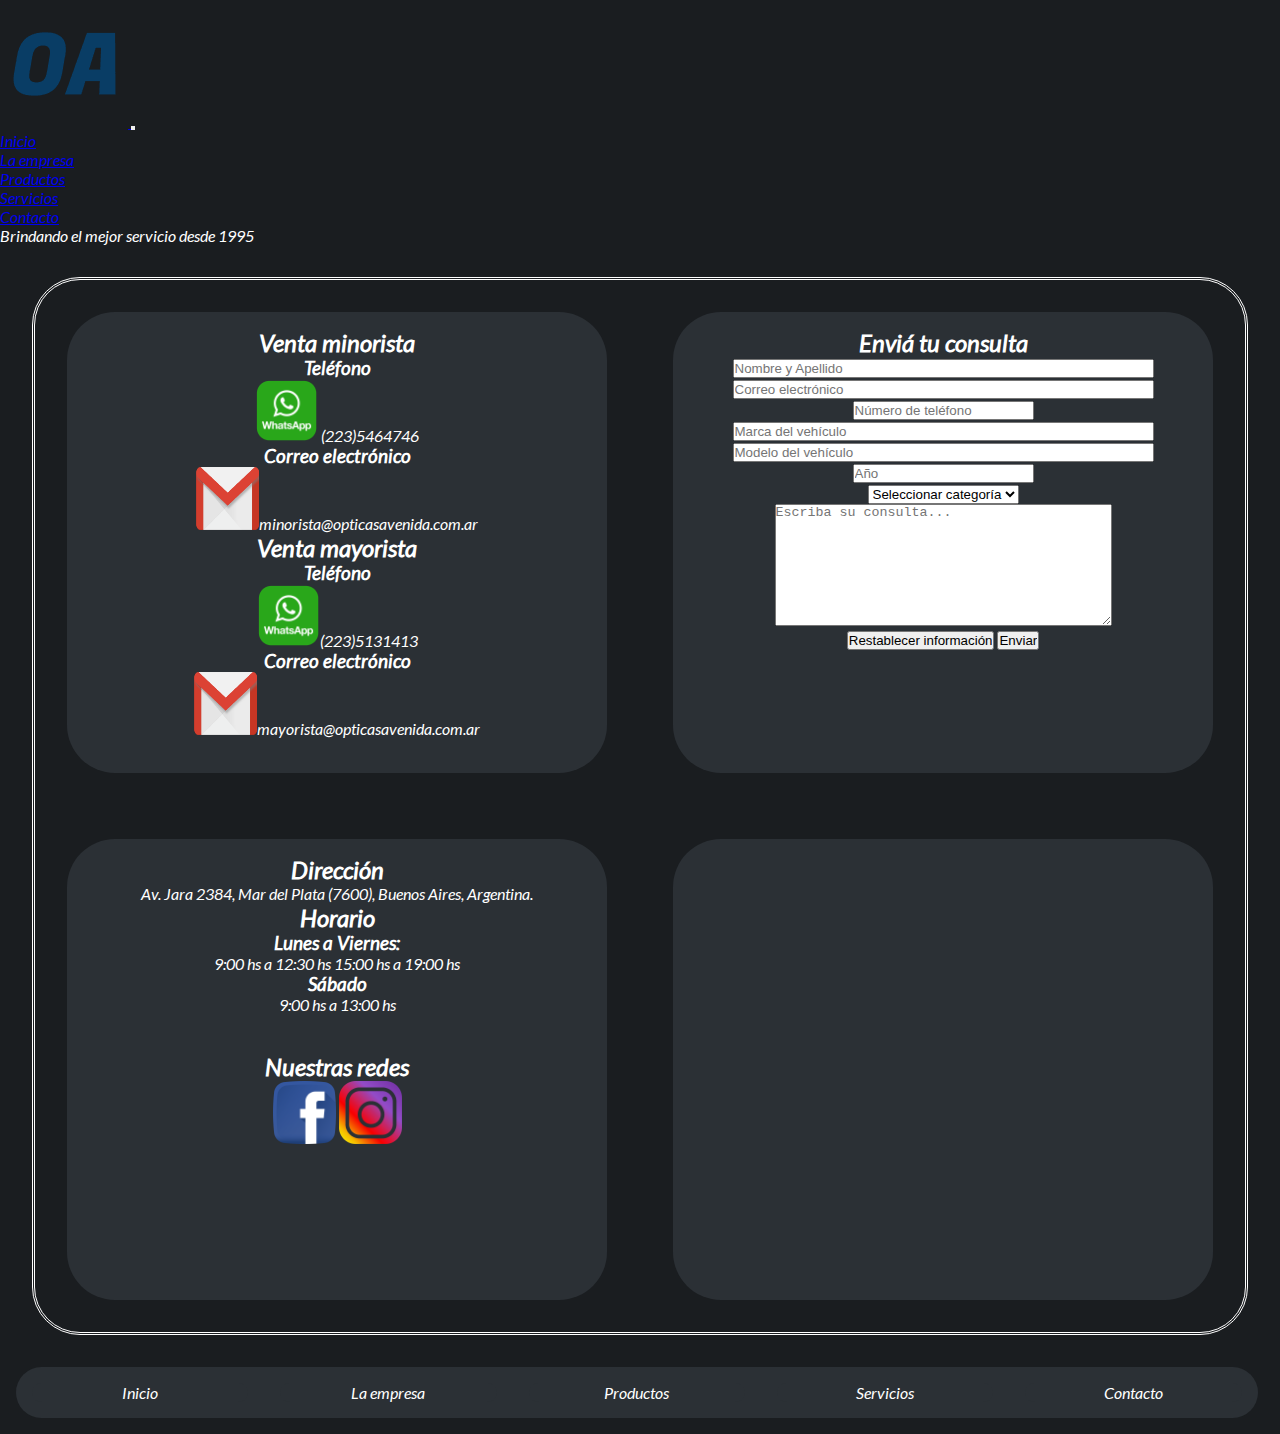
==== pages/contacto.html @ 4bb89f44 "Primer commit" ====
<!DOCTYPE html>
<html lang="es">
<head>
    <meta charset="UTF-8">
    <meta name="viewport" content="width=device-width, initial-scale=1.0">
    <title>Contacto | Opticas Avenida</title>
 
    <link rel="shortcut icon" href="../img/favicon.png" type="image/x-icon">
    <link rel="stylesheet" href="../css/main.css">
    <link href="https://cdn.jsdelivr.net/npm/bootstrap@5.3.0/dist/css/bootstrap.min.css" rel="stylesheet" integrity="sha384-9ndCyUaIbzAi2FUVXJi0CjmCapSmO7SnpJef0486qhLnuZ2cdeRhO02iuK6FUUVM" crossorigin="anonymous">
</head>

<body class="fondo--body">
    
<header>

    <nav class="navbar bg-dark border-bottom border-bottom-dark" data-bs-theme="dark" id="barra-navegacion">

        <nav class="navbar navbar-expand-lg bg-body-tertiary">
            <div class="container-fluid">
              <a class="navbar-brand" href="../index.html"> <img src="../img/favicon.png" class="icono" alt="icono"> </a>
              <button class="navbar-toggler" type="button" data-bs-toggle="collapse" data-bs-target="#navbarNav" aria-controls="navbarNav" aria-expanded="false" aria-label="Toggle navigation">
                <span class="navbar-toggler-icon"></span>
              </button>
              
              <div class="collapse navbar-collapse" id="navbarNav">
                <ul class="navbar-nav">
                  <li class="nav-item">
                    <a class="nav-link" href="../index.html">Inicio</a>
                  </li>
                  <li class="nav-item">
                    <a class="nav-link" href="../pages/empresa.html">La empresa</a>
                  </li>
                  <li class="nav-item">
                    <a class="nav-link" href="../pages/productos.html">Productos</a>
                  </li>
                  <li class="nav-item">
                    <a class="nav-link" href="../pages/servicios.html">Servicios</a>
                  </li>
                  <li class="nav-item">
                    <a class="nav-link active" aria-current="page" href="../pages/contacto.html">Contacto</a>
                  </li>
                  <li class="nav-item">
                    <a class="nav-link disabled">Brindando el mejor servicio desde 1995</a>
                  </li>
                </ul>
              </div>
            </div>
          </nav>







        </ul>
      </nav>


</header>

<main>
      
    
  <div class=contacto--cuerpo>
    



   
   
    
    
    <div class="contacto--telefono">
    
        <h2>Venta minorista</h2>
        <h3>Teléfono</h3>
        <a href="https://api.whatsapp.com/send?phone=542235464746&text=%C2%A1Hola%2C%20Opticas%20Avenida!%20Quer%C3%ADa%20consultarles%20sobre%20"><img class="logoredes" src="../img/whatsapp.png" alt="Enviar WhatsApp al departamento de venta minorista"></a> (223)5464746
        <h3>Correo electrónico</h3>
        <a href="mailto:minorista@opticasavenida.com.ar"> <img class="logoredes" src="../img/gmail.png" alt="Enviar correo electrónico al departamento de venta minorista"></a>minorista@opticasavenida.com.ar
        
        <h2>Venta mayorista</h2>
        <h3>Teléfono</h3>
        <a href="https://api.whatsapp.com/send?phone=542235131413&text=%C2%A1Hola%2C%20Opticas%20Avenida!%20Quer%C3%ADa%20consultarles%20sobre%20"><img class="logoredes" src="../img/whatsapp.png" alt="Enviar WhatsApp al departamento de venta mayorista"></a>(223)5131413
        <h3>Correo electrónico</h3>
        <a href="mailto:mayorista@opticasavenida.com.ar"> <img class="logoredes" src="../img/gmail.png" alt="Enviar correo electrónico al departamento de venta mayorista"></a>mayorista@opticasavenida.com.ar

<br>
<br>


        
        </div>
        
    
     <div class="contacto--direccion">
        <h2>Dirección</h2>
    Av. Jara 2384, Mar del Plata (7600), Buenos Aires, Argentina.
    
    <h2>Horario</h2>
    <h3>Lunes a Viernes:</h3> 
    9:00 hs a 12:30 hs
    15:00 hs a 19:00 hs
    <h3>Sábado</h3>
    9:00 hs a 13:00 hs

    <br><br><br>
    <h2>Nuestras redes</h2>
    <a href="https://www.facebook.com/p/Opticas-Avenida-100054460989655/"><img class="logoredes" src="../img/facebook.png" alt="Link al sitio de Facebook"></a>
    <a href="https://www.instagram.com/opticasavenida.mdp/"><img class="logoredes" src="../img/instagram.png" alt="Link al sitio de Instagram"></a>
        </div>
    
        <div class="contacto--formulario">
          <h2>Enviá tu consulta</h2>
      <form action="#">
      <div><input type="text" placeholder="Nombre y Apellido" required size="50"></div>
      <div><input type="email" placeholder="Correo electrónico" required size="50"></div>
      <div><input type="number" placeholder="Número de teléfono" required size="50"></div>
      <div><input type="text" placeholder="Marca del vehículo" required size="50"></div>
      <div><input type="text" placeholder="Modelo del vehículo" required size="50"></div>
      <div><input type="number" placeholder="Año" required></div>
      <div><select>
      <option selected disabled> Seleccionar categoría</option>
      <option placeholder="productos" required> Productos</option>
      <option placeholder="servicios"required> Servicios</option>
          </select></div>
      <div><textarea placeholder="Escriba su consulta..." rows="8" cols="40"></textarea></div>
      <div>
      <input type="reset" value="Restablecer información">
      
      <input type="submit" value="Enviar">
      </div>
      
      </form>
      </div>
    
    <div class="contacto--mapa">
    
        <iframe class="mapa" src="https://www.google.com/maps/embed?pb=!1m14!1m8!1m3!1d12577.308226586809!2d-57.5753548!3d-37.9928312!3m2!1i1024!2i768!4f13.1!3m3!1m2!1s0x9584d949debecba7%3A0x87d9c27ed7bade96!2sAvenida%20-%20Opticas%20para%20Automotores!5e0!3m2!1ses!2sus!4v1687449978842!5m2!1ses!2sus" width="100%" height="100%" style="border:0;" allowfullscreen="" loading="lazy" referrerpolicy="no-referrer-when-downgrade" alt="Mapa con ubicación del comercio"></iframe>
    </div>
</div>
    


</main>

<footer>



    <div class="piedepagina">
      <a class="piedepagina" href="../index.html">Inicio</a>
      <a class="piedepagina" href="./empresa.html">La empresa</a>
      <a class="piedepagina" href="./productos.html">Productos</a>
      <a class="piedepagina" href="./servicios.html">Servicios</a>
      <a class="piedepagina" href="./contacto.html">Contacto</a>
      
  
  </div>


</footer>



<script src="https://cdn.jsdelivr.net/npm/bootstrap@5.3.0/dist/js/bootstrap.min.js" integrity="sha384-fbbOQedDUMZZ5KreZpsbe1LCZPVmfTnH7ois6mU1QK+m14rQ1l2bGBq41eYeM/fS" crossorigin="anonymous"></script>
</body>
---- css/main.css ----
*{
    padding: 0;
    margin: 0;
    box-sizing: border-box;
}

@font-face {
    font-family: "Lato";
    src: url(./Lato-Italic.ttf);
}

.main {
    background-color: #1a1d20;

}

#barra-navegacion {
    justify-content:space-evenly ;
    width: 100%;
}

#imagenhome {
    border-radius: 3rem;
    max-width: 100%;
    height: 70vh;
    display: block;
    margin-left: auto;
    margin-right: auto;
    margin-top: 2rem;
    margin-bottom: 2rem;
    padding: 2rem;
    background-color: rgb(43,48,53);
    
}

.fondo--body {
    font-family: Lato;
color: white;
font-size: medium;
  background-color: #1a1d20;
  /* le cambie el fondo y colores al sitio porque me di cuenta que el fondo solido quedaba mejor visualmente y mas armónico para la vista, en vez del naranja que utilice anteriormente */
  
}

.footerlinea1{
margin: 2rem;
padding: 0.5 rem;
    display: grid;
grid-template-columns: 1fr 1fr 1fr 1fr;
border-style: double;
background-color: rgb(43,48,53);
  border-radius: 3rem;
}

.footer1{
    align-content:space-between;
    justify-content:space-evenly ;
    margin: 2rem;
padding: 0.5 rem;


}

.logoredes{
    height: 7vh;
    width: 7vh;
}

.logocontacto {
        height: 4vh;
        width: 4vh;
}

.logofooter {
    height: 15vh;
    width: 40vh;
}

.linkredes{
    margin: 2rem;
    padding: 0.5 rem;
    text-align: center;
    justify-content: center;
    
}

#footer1-redes{

    align-content:space-between;
    justify-content:space-evenly ;
   
}

.piedepagina {
color: white;
        display: flex;
        list-style-type: none;
        text-decoration: none;
        width: 97%;
        margin: 1rem;
        padding: 0.5 rem;
        align-items: center;
        justify-content: center;
        background-color: rgb(43,48,53);
  border-radius: 3rem;

}

/* EMPRESA HTML CSS */

.empresa--titulo {

    text-align: center;
    justify-content: center;
}

.empresa--contenido{

    display: grid;
    grid-template-columns: 1fr 1fr;
    margin: 2rem;
    padding: 2 rem;
    gap: 2rem;
}

.dueños {
    align-items: center;
    text-align: center;
    justify-content: center;    
     border-radius: 3rem;
     background-color:rgb(43,48,53); 
     padding: 1rem;
    
    
}

#carrusel--gabriela{

    color: black;
}

#carrusel--pedro{

    color: black;
}

.historia{
    text-align: center;
    justify-content: center; 
    background-color:rgb(43,48,53); 
    border-radius: 3rem;
    padding: 1rem;
}

/* FIN EMPRESA HTML-CSS */


/* CONTACTO HTML */






.contacto--cuerpo{
    margin: 2rem;
    padding: 0.5 rem;
   
    border-style: double;

      border-radius: 3rem;
      text-align: center;
      justify-content: center; 
    }



    .contacto--redes--titulo{

        text-align: center;
        justify-content: center; 
        background-color:rgb(43,48,53); 
    }


    /* prueba */

    .contacto--cuerpo {
        margin: 2rem;
        padding: 1 rem;
        text-align: center;
        justify-content: center; 
       
        display: grid; 
        grid-template-columns: 1fr 1fr; 
        grid-template-rows: 1fr 1fr; 
        gap: 2px 2px; 
        grid-template-areas: 
          " telefono formulario"
          "direccion mapa"
          ; 
      }
      
      .contacto--telefono { 
        text-align: center;
        justify-content: center; 
        border-radius: 3rem;
        margin: 2rem;
        padding: 1rem;
        background-color: rgb(43,48,53);
        grid-area: telefono; }

      .contacto--mapa { 
        text-align: center;
        justify-content: center; 
        border-radius: 3rem; 
/* me gustaria redondear el borde del mapa pero no encuentro la forma de hacerlo */

        margin: 2rem;
        padding: 1rem;
        background-color: rgb(43,48,53);
        grid-area: mapa; }

      .contacto--formulario { 
        text-align: center;
        justify-content: center; 
        border-radius: 3rem; 
        margin: 2rem;
        padding: 1rem;
       
           background-color: rgb(43,48,53);
        grid-area: formulario;
        font-size: 1rem; 
   }

      .contacto--direccion {  
        border-radius: 3rem;
        margin: 2rem;
        padding: 1rem;
        background-color: rgb(43,48,53);
         grid-area: direccion; }
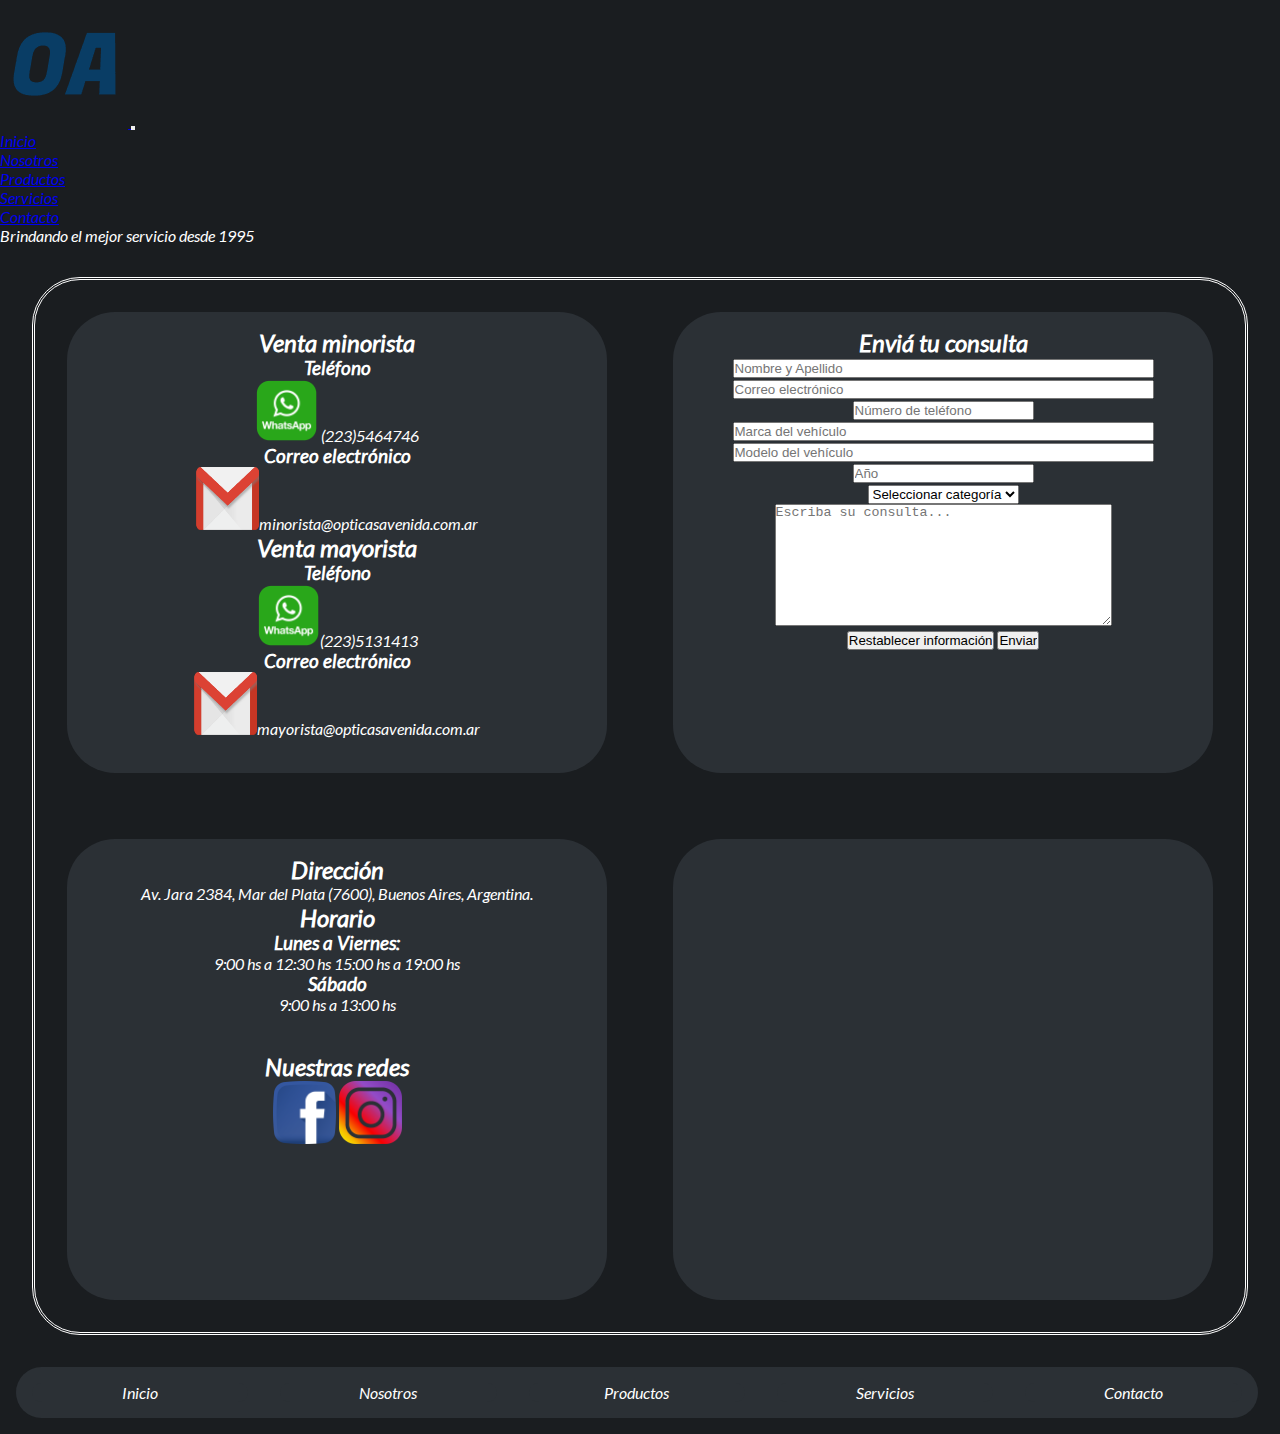
==== commit 1cc10895: "segundo guardado inicial" ====
--- a/pages/contacto.html
+++ b/pages/contacto.html
@@ -29,7 +29,7 @@
                     <a class="nav-link" href="../index.html">Inicio</a>
                   </li>
                   <li class="nav-item">
-                    <a class="nav-link" href="../pages/empresa.html">La empresa</a>
+                    <a class="nav-link" href="../pages/empresa.html">Nosotros</a>
                   </li>
                   <li class="nav-item">
                     <a class="nav-link" href="../pages/productos.html">Productos</a>
@@ -151,7 +151,7 @@
 
     <div class="piedepagina">
       <a class="piedepagina" href="../index.html">Inicio</a>
-      <a class="piedepagina" href="./empresa.html">La empresa</a>
+      <a class="piedepagina" href="./empresa.html">Nosotros</a>
       <a class="piedepagina" href="./productos.html">Productos</a>
       <a class="piedepagina" href="./servicios.html">Servicios</a>
       <a class="piedepagina" href="./contacto.html">Contacto</a>
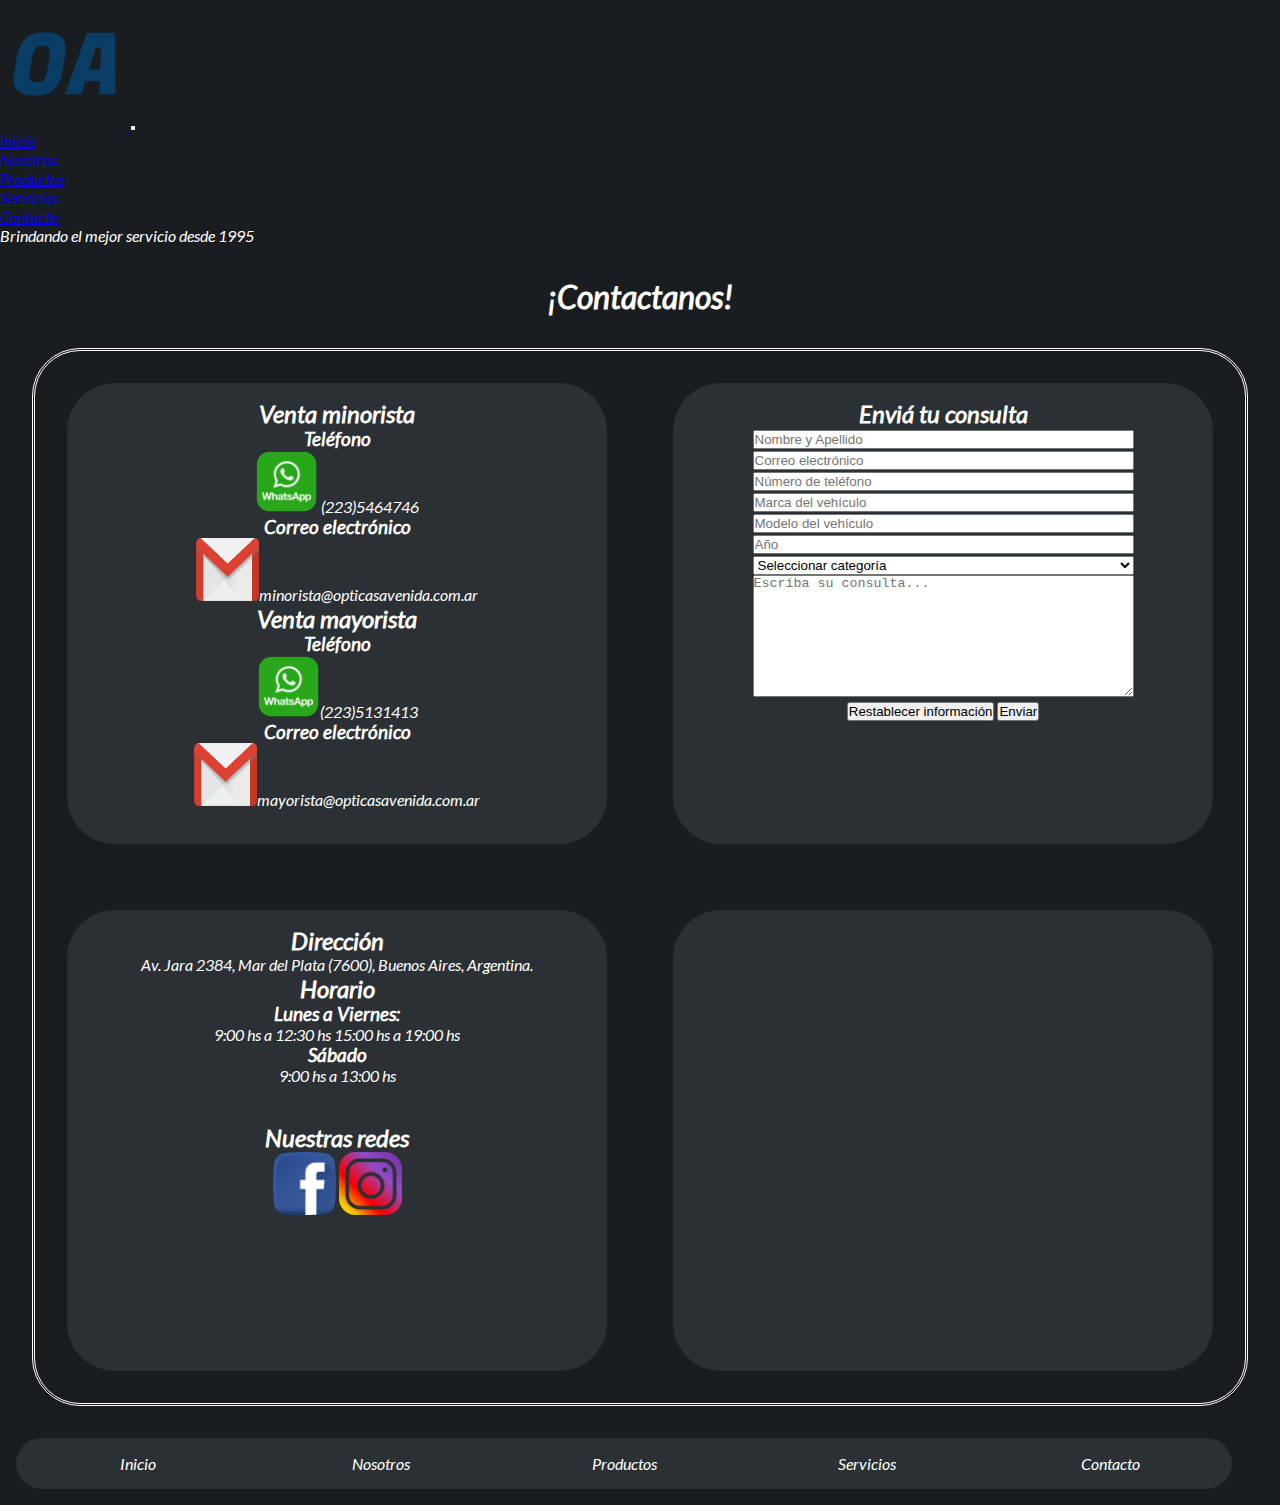
==== commit 7073c9ea: "CSS aplicado a productos y servicios" ====
--- a/pages/contacto.html
+++ b/pages/contacto.html
@@ -61,7 +61,7 @@
 </header>
 
 <main>
-      
+      <h1 class="contacto--titulo">¡Contactanos!</h1>
     
   <div class=contacto--cuerpo>
     
@@ -114,18 +114,18 @@
         <div class="contacto--formulario">
           <h2>Enviá tu consulta</h2>
       <form action="#">
-      <div><input type="text" placeholder="Nombre y Apellido" required size="50"></div>
-      <div><input type="email" placeholder="Correo electrónico" required size="50"></div>
-      <div><input type="number" placeholder="Número de teléfono" required size="50"></div>
-      <div><input type="text" placeholder="Marca del vehículo" required size="50"></div>
-      <div><input type="text" placeholder="Modelo del vehículo" required size="50"></div>
-      <div><input type="number" placeholder="Año" required></div>
-      <div><select>
-      <option selected disabled> Seleccionar categoría</option>
-      <option placeholder="productos" required> Productos</option>
-      <option placeholder="servicios"required> Servicios</option>
+      <div><input class="casillero-form"  type="text" placeholder="Nombre y Apellido" required size="50"></div>
+      <div><input class="casillero-form" type="email" placeholder="Correo electrónico" required size="50"></div>
+      <div><input class="casillero-form" type="number" placeholder="Número de teléfono" required size="50"></div>
+      <div><input class="casillero-form" type="text" placeholder="Marca del vehículo" required size="50"></div>
+      <div><input class="casillero-form" type="text" placeholder="Modelo del vehículo" required size="50"></div>
+      <div><input class="casillero-form" type="number" placeholder="Año" required></div>
+      <div><select class="casillero-form">
+      <option class="casillero-form" selected disabled> Seleccionar categoría</option>
+      <option class="casillero-form" placeholder="productos" required> Productos</option>
+      <option class="casillero-form" placeholder="servicios"required> Servicios</option>
           </select></div>
-      <div><textarea placeholder="Escriba su consulta..." rows="8" cols="40"></textarea></div>
+      <div><textarea class="casillero-form" placeholder="Escriba su consulta..." rows="8" cols="40"></textarea></div>
       <div>
       <input type="reset" value="Restablecer información">
       
--- a/css/main.css
+++ b/css/main.css
@@ -50,6 +50,7 @@
 border-style: double;
 background-color: rgb(43,48,53);
   border-radius: 3rem;
+  width: 95vw;
 }
 
 .footer1{
@@ -106,12 +107,18 @@
 
 }
 
+.piedepagina:hover {
+color:grey
+}
+
 /* EMPRESA HTML CSS */
 
 .empresa--titulo {
 
     text-align: center;
     justify-content: center;
+    margin: 2rem;
+
 }
 
 .empresa--contenido{
@@ -119,7 +126,7 @@
     display: grid;
     grid-template-columns: 1fr 1fr;
     margin: 2rem;
-    padding: 2 rem;
+    padding: 2rem;
     gap: 2rem;
 }
 
@@ -134,14 +141,12 @@
     
 }
 
-#carrusel--gabriela{
-
-    color: black;
-}
-
-#carrusel--pedro{
-
-    color: black;
+
+
+.texto--carrusel--dueños{
+    background-color: black;
+    color: white;
+display: inline;
 }
 
 .historia{
@@ -156,11 +161,6 @@
 
 
 /* CONTACTO HTML */
-
-
-
-
-
 
 .contacto--cuerpo{
     margin: 2rem;
@@ -240,4 +240,146 @@
         background-color: rgb(43,48,53);
          grid-area: direccion; }
 
-
+         .casillero-form {
+            width: 75%;
+         }
+
+    .contacto--titulo {
+        text-align: center;
+        margin: 2rem;
+    }
+
+
+/* FIN CONTACTO HTML CSS*/
+
+/* PRODUCTOS HTML */
+
+
+.productos--titulo {
+    text-align: center;
+    margin: 2rem;
+}
+
+.productos {
+    display: grid;
+    grid-template-columns: 1fr 1fr ;
+    margin: 2rem;
+    padding: 2rem;
+    gap: 2rem;
+
+}
+
+
+.productos--foto{
+    border-radius: 3rem;
+    width: 35vw ;
+    height: 50vh;
+    margin: 1rem;
+    padding: 2rem;
+    gap: 0.5rem;
+    background-color:rgb(43,48,53) ;
+}
+
+
+/* SERVICIOS HTML */
+ 
+.servicios--titulo {
+    text-align: center;
+    margin: 2rem;
+}
+
+.servicios--cuerpo{
+    display: grid;
+    grid-template-columns: 1fr 1fr 1fr 1fr 1fr ;
+    margin: 2rem;
+    padding: 2rem;
+    gap: 2rem;
+  
+
+}
+
+.servicios--grilla{
+    text-align: center;
+    justify-content: center; 
+    background-color:rgb(43,48,53) ;
+    border-radius: 3rem;
+    padding: 1rem;
+    margin: 1rem;
+}
+
+.servicios--grilla:hover{
+  
+        color:rgb(214, 214, 214)
+        
+}
+
+/* RESPONSIVE  */
+
+@media screen and (max-width: 1500px) {
+    
+    /* RESPONSIVE MAIN  */
+    .footerlinea1{
+        margin: 2rem;
+        padding: 0.5 rem;
+            display: grid;
+        grid-template-columns: 1fr 1fr;
+        grid-template-rows: 1fr 1fr ;
+        border-style: double;
+        background-color: rgb(43,48,53);
+          border-radius: 3rem;
+          width: 90vw;
+          text-align: center;
+          justify-content: center; 
+        }
+
+        .logofooter{
+            display: none;
+        }
+
+        #imagenhome {
+            width: 75vw;
+            height: 50vh;
+        }
+
+        .piedepagina{
+
+            width: 95vw;
+        }
+/* RESPONSIVE EMPRESA  */
+.empresa--contenido{
+display: grid;
+grid-template-columns: 1fr;
+}
+
+}
+
+@media screen and (max-width: 550px) {
+    /* RESPONSIVE MAIN  */
+    .footerlinea1{
+        margin: 2rem;
+        padding: 0.5 rem;
+            display: grid;
+        grid-template-columns: 1fr;
+        grid-template-rows: 0.5fr 1fr 1fr 1fr;
+        border-style: double;
+        background-color: rgb(43,48,53);
+          border-radius: 3rem;
+          width: 85vw;
+          
+        }
+
+        .logofooter{
+            display: none;
+        }
+
+        .piedepagina {
+            display: block;
+            text-align: center;
+            justify-content: center; 
+            width: 90vw;
+            overflow: hidden;
+        }
+
+        /* RESPONSIVE EMPRESA  */
+
+}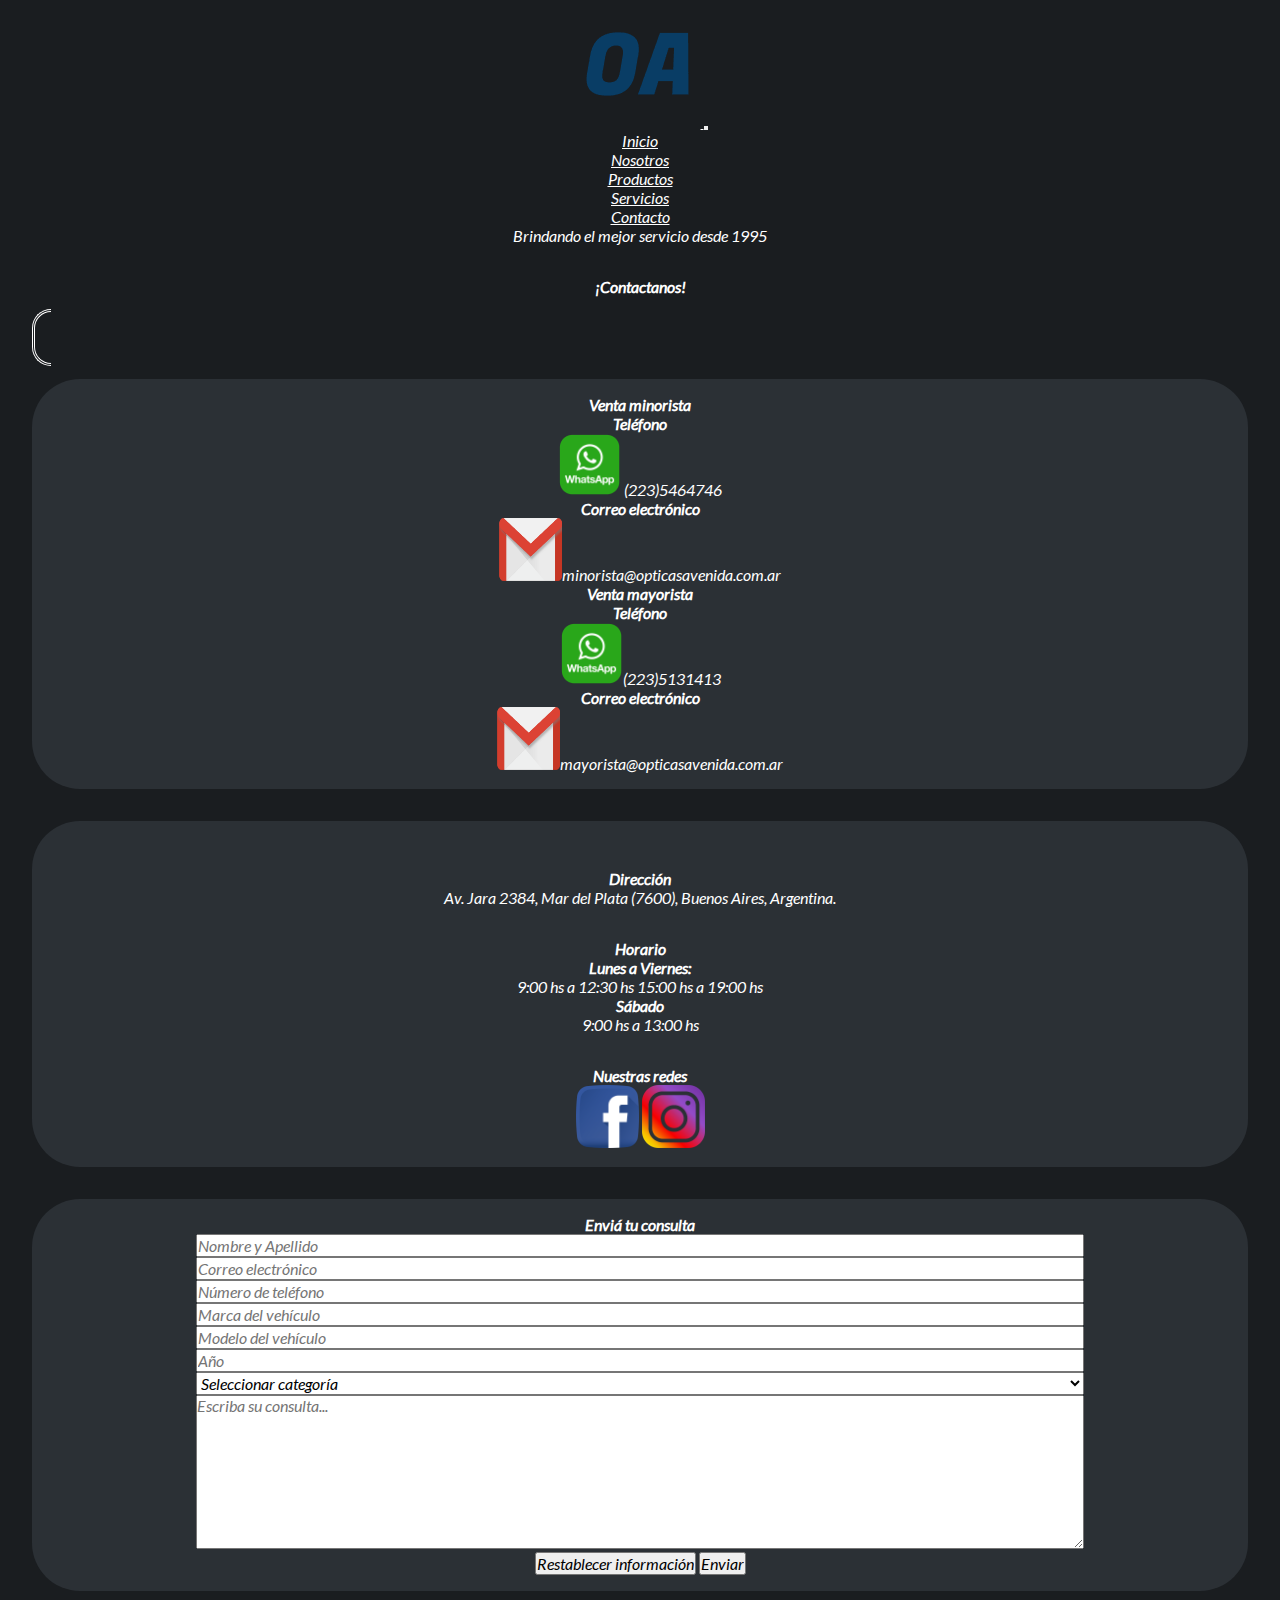
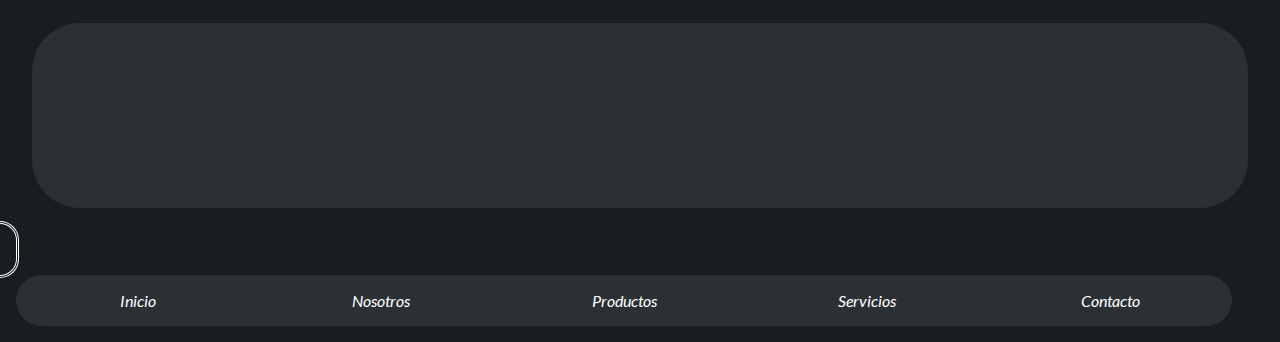
==== commit 9508cd3a: "Aplicado SASS para anidar y crear archivos parciales" ====
--- a/pages/contacto.html
+++ b/pages/contacto.html
@@ -6,7 +6,7 @@
     <title>Contacto | Opticas Avenida</title>
  
     <link rel="shortcut icon" href="../img/favicon.png" type="image/x-icon">
-    <link rel="stylesheet" href="../css/main.css">
+    <link rel="stylesheet" href="../css/estilo.css">
     <link href="https://cdn.jsdelivr.net/npm/bootstrap@5.3.0/dist/css/bootstrap.min.css" rel="stylesheet" integrity="sha384-9ndCyUaIbzAi2FUVXJi0CjmCapSmO7SnpJef0486qhLnuZ2cdeRhO02iuK6FUUVM" crossorigin="anonymous">
 </head>
 
@@ -86,8 +86,7 @@
         <h3>Correo electrónico</h3>
         <a href="mailto:mayorista@opticasavenida.com.ar"> <img class="logoredes" src="../img/gmail.png" alt="Enviar correo electrónico al departamento de venta mayorista"></a>mayorista@opticasavenida.com.ar
 
-<br>
-<br>
+
 
 
         
@@ -95,17 +94,20 @@
         
     
      <div class="contacto--direccion">
-        <h2>Dirección</h2>
+      <div  class="contacto--div">
+      <h2>Dirección</h2>
     Av. Jara 2384, Mar del Plata (7600), Buenos Aires, Argentina.
-    
+  </div> 
+
+  <div  class="contacto--div">
     <h2>Horario</h2>
     <h3>Lunes a Viernes:</h3> 
     9:00 hs a 12:30 hs
     15:00 hs a 19:00 hs
     <h3>Sábado</h3>
     9:00 hs a 13:00 hs
-
-    <br><br><br>
+  </div>
+    
     <h2>Nuestras redes</h2>
     <a href="https://www.facebook.com/p/Opticas-Avenida-100054460989655/"><img class="logoredes" src="../img/facebook.png" alt="Link al sitio de Facebook"></a>
     <a href="https://www.instagram.com/opticasavenida.mdp/"><img class="logoredes" src="../img/instagram.png" alt="Link al sitio de Instagram"></a>
@@ -127,9 +129,9 @@
           </select></div>
       <div><textarea class="casillero-form" placeholder="Escriba su consulta..." rows="8" cols="40"></textarea></div>
       <div>
-      <input type="reset" value="Restablecer información">
+      <input type="reset" class="casillero-boton" value="Restablecer información">
       
-      <input type="submit" value="Enviar">
+      <input type="submit" class="casillero-boton" value="Enviar">
       </div>
       
       </form>
--- a/css/estilo.css
+++ b/css/estilo.css
@@ -0,0 +1,346 @@
+@charset "UTF-8";
+@font-face {
+  font-family: "Lato";
+  src: url(./Lato-Italic.ttf);
+}
+* {
+  padding: 0;
+  margin: 0;
+  box-sizing: border-box;
+  font-family: Lato;
+  color: white;
+  font-size: medium;
+}
+
+#barra-navegacion {
+  text-align: center;
+  justify-content: center;
+  width: 100%;
+}
+
+.fondo--body {
+  background-color: #1a1d20;
+}
+.fondo--body #imagenhome {
+  border-radius: 3rem;
+  max-width: 100%;
+  height: 70vh;
+  display: block;
+  margin-left: auto;
+  margin-right: auto;
+  margin-top: 2rem;
+  margin-bottom: 2rem;
+  padding: 2rem;
+  background-color: rgb(43, 48, 53);
+}
+
+.footerlinea1 {
+  margin: 2rem;
+  padding: 0.5 rem;
+  display: grid;
+  grid-template-columns: 1fr 1fr 1fr 1fr;
+  border-style: double;
+  background-color: rgb(43, 48, 53);
+  border-radius: 3rem;
+  width: 95vw;
+}
+.footerlinea1 .footer1 {
+  align-content: space-between;
+  justify-content: space-evenly;
+  margin: 2rem;
+  padding: 0.5 rem;
+}
+.footerlinea1 .footer1 #footer1-redes {
+  align-content: space-between;
+  justify-content: space-evenly;
+}
+.footerlinea1 .footer1 .linkredes {
+  margin: 2rem;
+  padding: 0.5 rem;
+  text-align: center;
+  justify-content: center;
+}
+.footerlinea1 .footer1 .logoredes {
+  height: 7vh;
+  width: 7vh;
+}
+.footerlinea1 .footer1 .logocontacto {
+  height: 4vh;
+  width: 4vh;
+}
+.footerlinea1 .footer1 .logofooter {
+  height: 15vh;
+  width: 40vh;
+}
+
+.piedepagina {
+  color: white;
+  display: flex;
+  list-style-type: none;
+  text-decoration: none;
+  width: 97%;
+  margin: 1rem;
+  padding: 0.5 rem;
+  align-items: center;
+  justify-content: center;
+  background-color: rgb(43, 48, 53);
+  border-radius: 3rem;
+}
+
+.piedepagina:hover {
+  color: grey;
+}
+
+.empresa--titulo {
+  text-align: center;
+  justify-content: center;
+  margin: 2rem;
+}
+
+.empresa--contenido {
+  display: grid;
+  grid-template-columns: 1fr 1fr;
+  margin: 2rem;
+  padding: 2rem;
+  gap: 2rem;
+}
+.empresa--contenido .dueños {
+  align-items: center;
+  text-align: center;
+  justify-content: center;
+  border-radius: 3rem;
+  background-color: rgb(43, 48, 53);
+  padding: 1rem;
+}
+.empresa--contenido .dueños .texto--carrusel--dueños {
+  background-color: black;
+  color: white;
+  display: inline;
+}
+.empresa--contenido .historia {
+  text-align: center;
+  justify-content: center;
+  background-color: rgb(43, 48, 53);
+  border-radius: 3rem;
+  padding: 1rem;
+}
+
+.contacto--cuerpo {
+  margin: 2rem;
+  padding: 1rem;
+  border-style: double;
+  border-radius: 3rem;
+  text-align: center;
+  justify-content: center;
+  display: grid;
+  grid-template-columns: 1fr 1fr;
+  grid-template-rows: 1fr 1fr;
+  gap: 2px 2px;
+  grid-template-areas: " telefono formulario" "direccion mapa";
+}
+.contacto--cuerpo .contacto--telefono {
+  text-align: center;
+  justify-content: center;
+  border-radius: 3rem;
+  margin: 2rem;
+  padding: 1rem;
+  background-color: rgb(43, 48, 53);
+  grid-area: telefono;
+}
+.contacto--cuerpo .contacto--mapa {
+  text-align: center;
+  justify-content: center;
+  border-radius: 3rem;
+  margin: 2rem;
+  padding: 1rem;
+  background-color: rgb(43, 48, 53);
+  grid-area: mapa;
+}
+.contacto--cuerpo .contacto--formulario {
+  text-align: center;
+  justify-content: center;
+  border-radius: 3rem;
+  margin: 2rem;
+  padding: 1rem;
+  background-color: rgb(43, 48, 53);
+  grid-area: formulario;
+  font-size: 1rem;
+}
+.contacto--cuerpo .contacto--formulario .casillero-form {
+  width: 75%;
+  color: black;
+}
+.contacto--cuerpo .contacto--formulario .casillero-boton {
+  color: black;
+}
+.contacto--cuerpo .contacto--direccion {
+  border-radius: 3rem;
+  margin: 2rem;
+  padding: 1rem;
+  background-color: rgb(43, 48, 53);
+  grid-area: direccion;
+}
+.contacto--cuerpo .contacto--direccion .contacto--div {
+  margin: 2rem;
+}
+
+.logoredes {
+  height: 7vh;
+  width: 7vh;
+}
+
+.contacto--redes--titulo {
+  text-align: center;
+  justify-content: center;
+  background-color: rgb(43, 48, 53);
+}
+
+.contacto--titulo {
+  text-align: center;
+  margin: 2rem;
+}
+
+.productos--titulo {
+  text-align: center;
+  margin: 2rem;
+}
+
+.productos {
+  display: grid;
+  grid-template-columns: 1fr 1fr;
+  margin: 2rem;
+  padding: 2rem;
+  gap: 2rem;
+}
+.productos .productos--foto {
+  border-radius: 3rem;
+  width: 35vw;
+  height: 50vh;
+  margin: 1rem;
+  padding: 2rem;
+  gap: 0.5rem;
+  background-color: rgb(43, 48, 53);
+}
+
+.servicios--titulo {
+  text-align: center;
+  margin: 2rem;
+}
+
+.servicios--cuerpo {
+  display: grid;
+  grid-template-columns: 1fr 1fr 1fr 1fr 1fr;
+  margin: 2rem;
+  padding: 2rem;
+  gap: 2rem;
+}
+.servicios--cuerpo .servicios--grilla {
+  text-align: center;
+  justify-content: center;
+  background-color: rgb(43, 48, 53);
+  border-radius: 3rem;
+  padding: 1rem;
+  margin: 1rem;
+}
+.servicios--cuerpo .servicios--grilla :hover {
+  color: rgb(214, 214, 214);
+}
+
+@media screen and (max-width: 1500px) {
+  .footerlinea1 {
+    margin: 2rem;
+    padding: 0.5 rem;
+    display: grid;
+    grid-template-columns: 1fr 1fr;
+    grid-template-rows: 1fr 1fr;
+    border-style: double;
+    background-color: rgb(43, 48, 53);
+    border-radius: 3rem;
+    width: 90vw;
+    text-align: center;
+    justify-content: center;
+  }
+  .footerlinea1 .logofooter {
+    display: none;
+  }
+  #imagenhome {
+    width: 75vw;
+    height: 50vh;
+  }
+  .piedepagina {
+    width: 95vw;
+  }
+  /* RESPONSIVE EMPRESA  */
+  .empresa--contenido {
+    display: grid;
+    grid-template-columns: 1fr;
+  }
+  /* RESPONSIVE PRODUCTOS  */
+  .productos {
+    display: block;
+    margin: 2rem;
+    padding: 2rem;
+    gap: 2rem;
+    justify-content: center;
+    justify-items: center;
+    text-align: center;
+  }
+  .productos .productos--foto {
+    border-radius: 3rem;
+    width: 50vw;
+    height: 50vh;
+    margin: 1rem;
+    padding: 2rem;
+    gap: 0.5rem;
+    background-color: rgb(43, 48, 53);
+  }
+  /* RESPONSIVE SERVICIOS */
+  .servicios--cuerpo {
+    display: grid;
+    grid-template-columns: 1fr 1fr;
+    margin: 2rem;
+    padding: 2rem;
+    gap: 2rem;
+  }
+  /* RESPONSIVE CONTACTO  */
+  .contacto--cuerpo {
+    margin: 2rem;
+    padding: 1 rem;
+    text-align: center;
+    justify-content: center;
+    display: inline;
+    width: 90vw;
+  }
+}
+@media screen and (max-width: 550px) {
+  /* RESPONSIVE MAIN  */
+  .footerlinea1 {
+    margin: 2rem;
+    padding: 0.5 rem;
+    display: grid;
+    grid-template-columns: 1fr;
+    grid-template-rows: 0.5fr 1fr 1fr 1fr;
+    border-style: double;
+    background-color: rgb(43, 48, 53);
+    border-radius: 3rem;
+    width: 85vw;
+  }
+  .footerlinea1 .logofooter {
+    display: none;
+  }
+  .piedepagina {
+    display: block;
+    text-align: center;
+    justify-content: center;
+    width: 90vw;
+    overflow: hidden;
+  }
+  /* RESPONSIVE SERVICIOS  */
+  .servicios--cuerpo {
+    display: grid;
+    grid-template-columns: 1fr;
+    margin: 2rem;
+    padding: 2rem;
+    gap: 2rem;
+  }
+}/*# sourceMappingURL=estilo.css.map */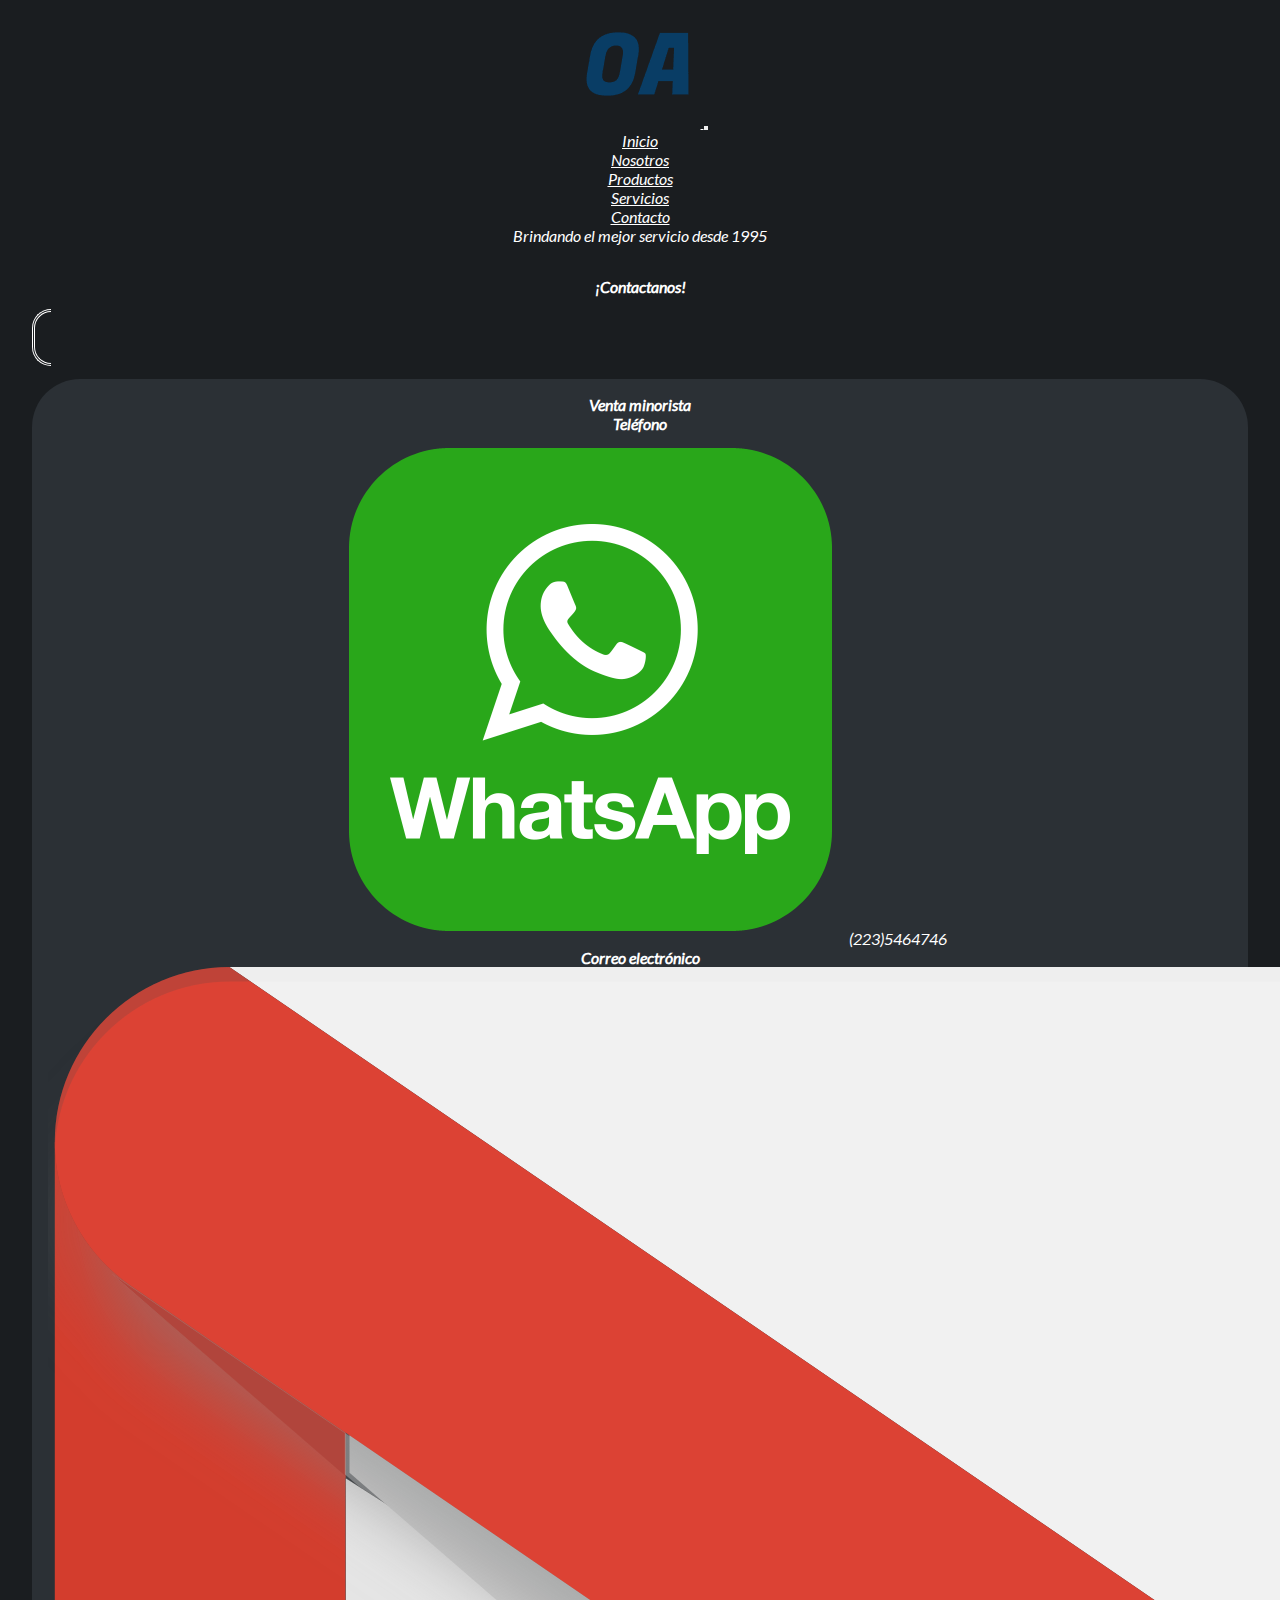
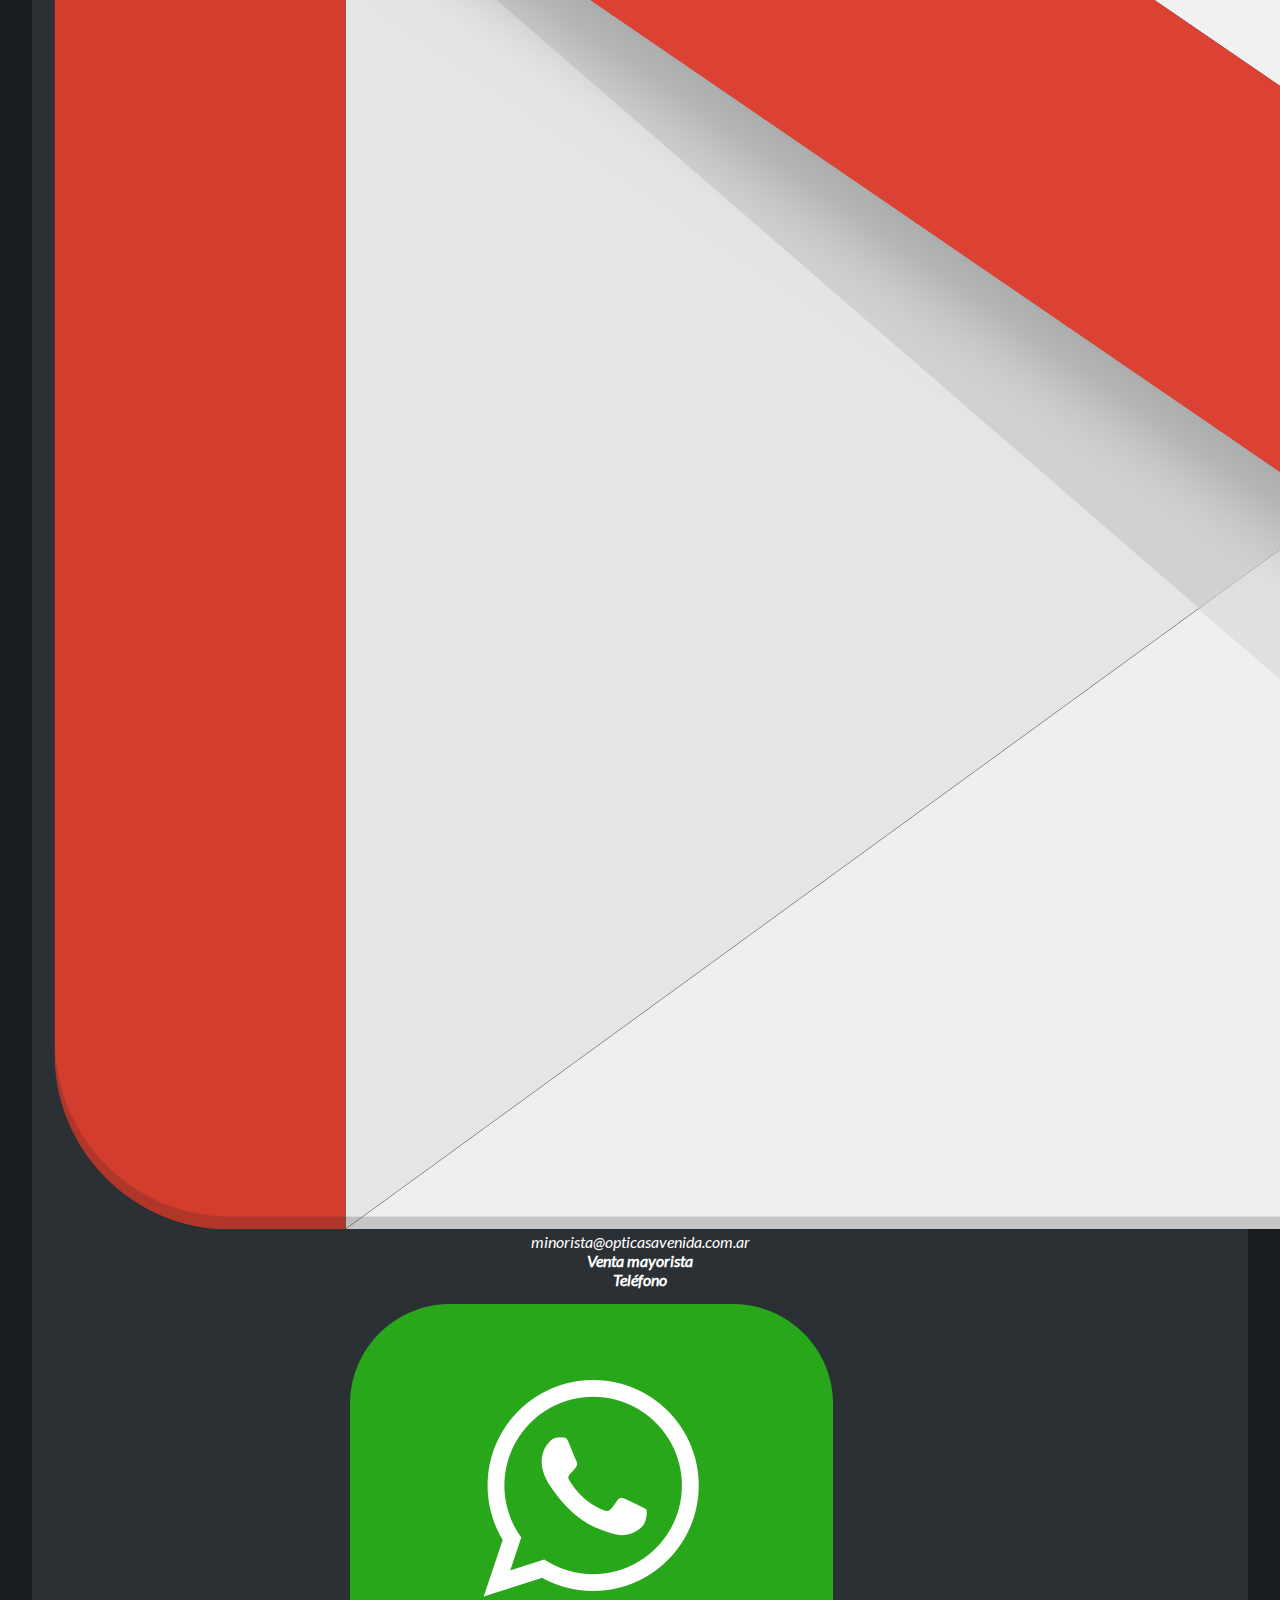
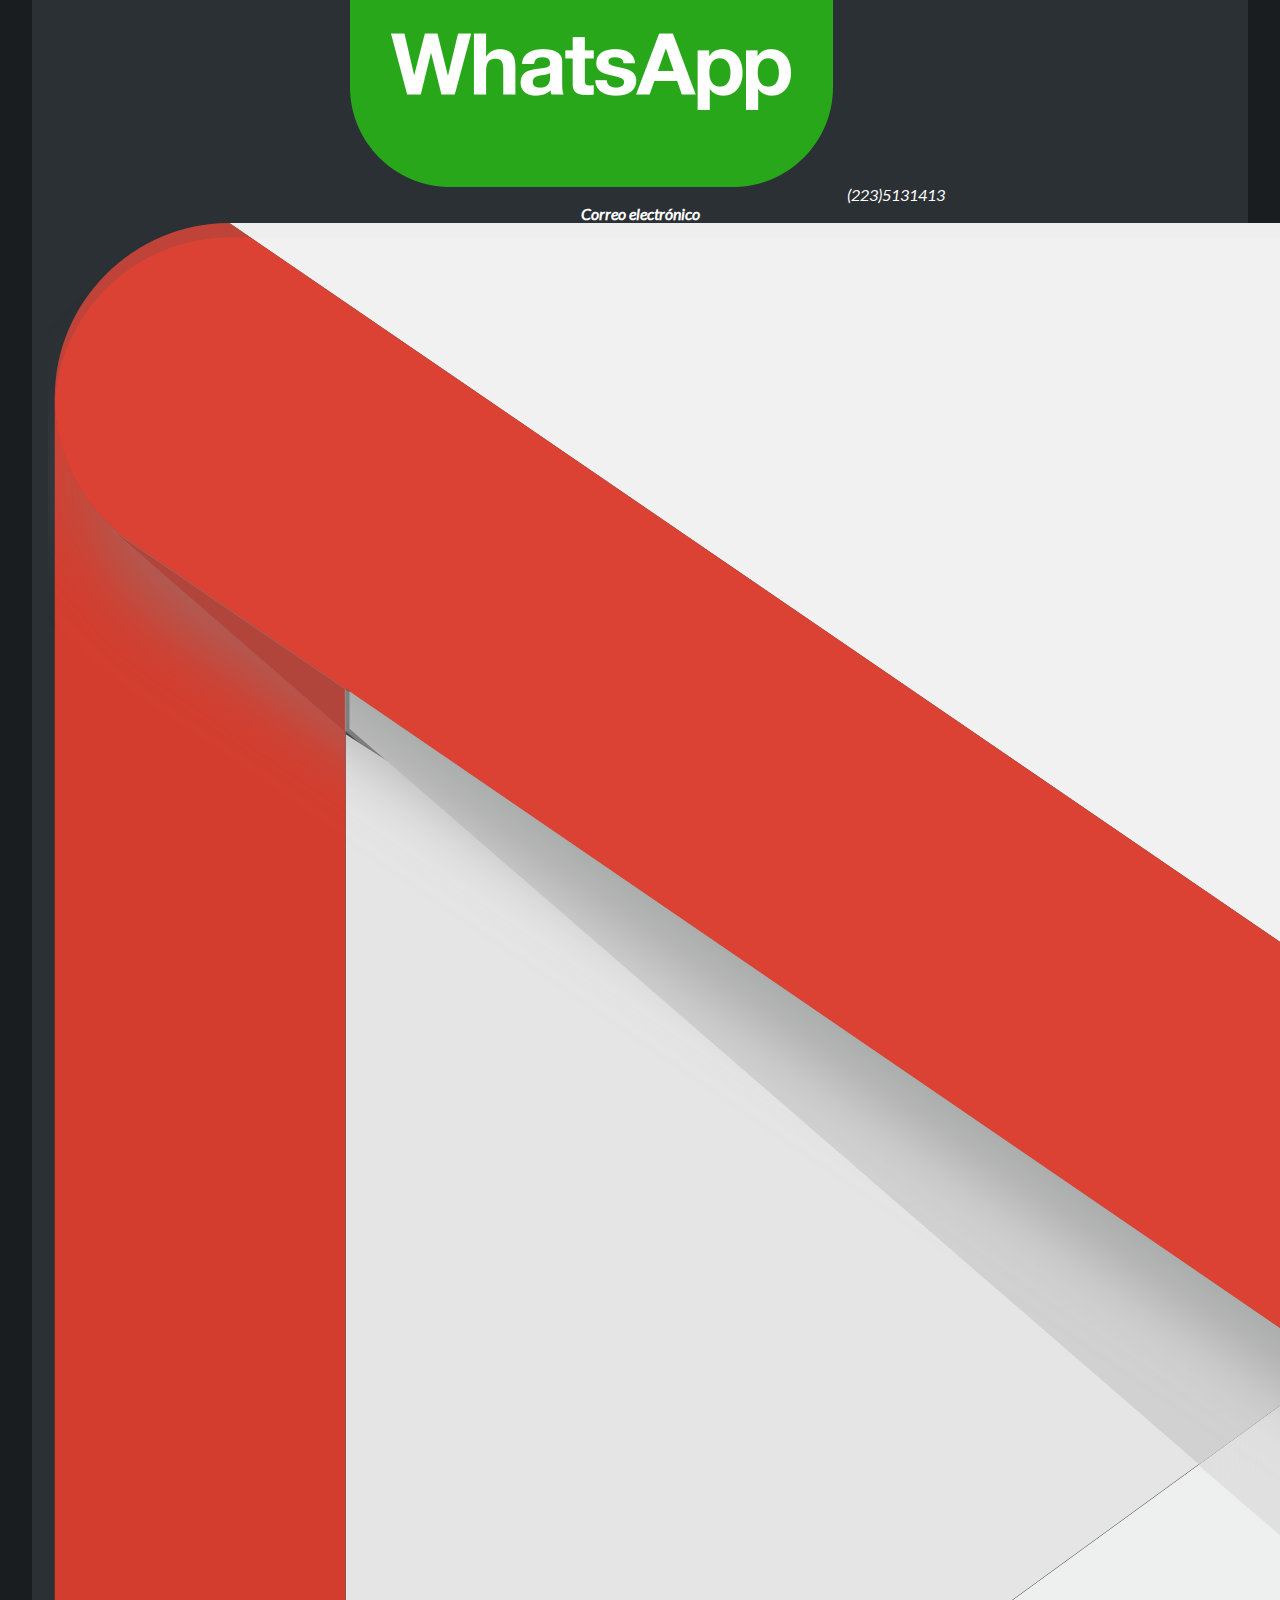
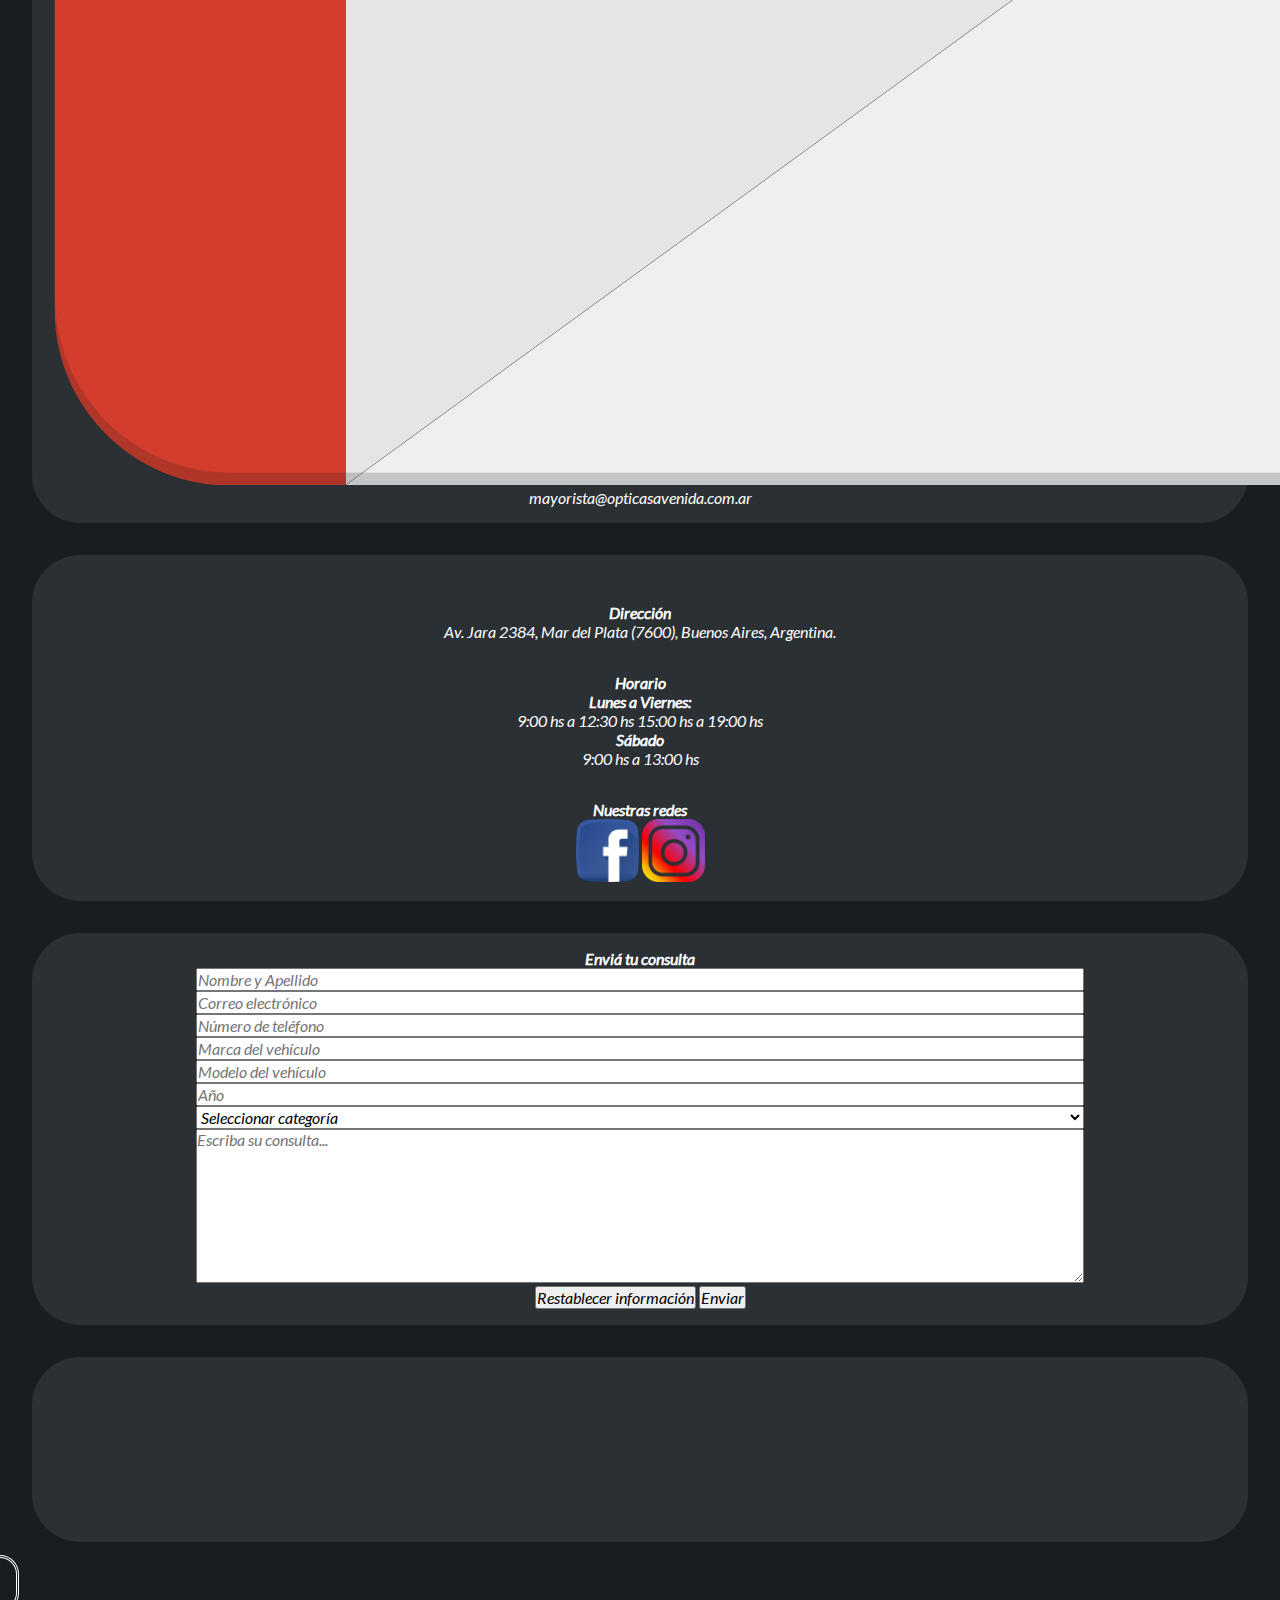
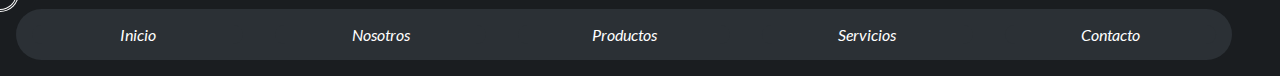
==== commit 320e22af: "Agregado de animaciones y transiciones" ====
--- a/pages/contacto.html
+++ b/pages/contacto.html
@@ -25,22 +25,22 @@
               
               <div class="collapse navbar-collapse" id="navbarNav">
                 <ul class="navbar-nav">
-                  <li class="nav-item">
+                  <li class="nav-item nav-item1">
                     <a class="nav-link" href="../index.html">Inicio</a>
                   </li>
-                  <li class="nav-item">
+                  <li class="nav-item nav-item2">
                     <a class="nav-link" href="../pages/empresa.html">Nosotros</a>
                   </li>
-                  <li class="nav-item">
+                  <li class="nav-item nav-item3">
                     <a class="nav-link" href="../pages/productos.html">Productos</a>
                   </li>
-                  <li class="nav-item">
+                  <li class="nav-item nav-item4">
                     <a class="nav-link" href="../pages/servicios.html">Servicios</a>
                   </li>
-                  <li class="nav-item">
+                  <li class="nav-item nav-item5">
                     <a class="nav-link active" aria-current="page" href="../pages/contacto.html">Contacto</a>
                   </li>
-                  <li class="nav-item">
+                  <li class="nav-item nav-item6">
                     <a class="nav-link disabled">Brindando el mejor servicio desde 1995</a>
                   </li>
                 </ul>
@@ -76,15 +76,15 @@
     
         <h2>Venta minorista</h2>
         <h3>Teléfono</h3>
-        <a href="https://api.whatsapp.com/send?phone=542235464746&text=%C2%A1Hola%2C%20Opticas%20Avenida!%20Quer%C3%ADa%20consultarles%20sobre%20"><img class="logoredes" src="../img/whatsapp.png" alt="Enviar WhatsApp al departamento de venta minorista"></a> (223)5464746
+        <a href="https://api.whatsapp.com/send?phone=542235464746&text=%C2%A1Hola%2C%20Opticas%20Avenida!%20Quer%C3%ADa%20consultarles%20sobre%20"><img class="logocontacto" src="../img/whatsapp.png" alt="Enviar WhatsApp al departamento de venta minorista"></a> (223)5464746
         <h3>Correo electrónico</h3>
-        <a href="mailto:minorista@opticasavenida.com.ar"> <img class="logoredes" src="../img/gmail.png" alt="Enviar correo electrónico al departamento de venta minorista"></a>minorista@opticasavenida.com.ar
+        <a href="mailto:minorista@opticasavenida.com.ar"> <img class="logocontacto" src="../img/gmail.png" alt="Enviar correo electrónico al departamento de venta minorista"></a>minorista@opticasavenida.com.ar
         
         <h2>Venta mayorista</h2>
         <h3>Teléfono</h3>
-        <a href="https://api.whatsapp.com/send?phone=542235131413&text=%C2%A1Hola%2C%20Opticas%20Avenida!%20Quer%C3%ADa%20consultarles%20sobre%20"><img class="logoredes" src="../img/whatsapp.png" alt="Enviar WhatsApp al departamento de venta mayorista"></a>(223)5131413
+        <a href="https://api.whatsapp.com/send?phone=542235131413&text=%C2%A1Hola%2C%20Opticas%20Avenida!%20Quer%C3%ADa%20consultarles%20sobre%20"><img class="logocontacto" src="../img/whatsapp.png" alt="Enviar WhatsApp al departamento de venta mayorista"></a>(223)5131413
         <h3>Correo electrónico</h3>
-        <a href="mailto:mayorista@opticasavenida.com.ar"> <img class="logoredes" src="../img/gmail.png" alt="Enviar correo electrónico al departamento de venta mayorista"></a>mayorista@opticasavenida.com.ar
+        <a href="mailto:mayorista@opticasavenida.com.ar"> <img class="logocontacto" src="../img/gmail.png" alt="Enviar correo electrónico al departamento de venta mayorista"></a>mayorista@opticasavenida.com.ar
 
 
 
--- a/css/estilo.css
+++ b/css/estilo.css
@@ -18,6 +18,43 @@
   width: 100%;
 }
 
+.nav-item {
+  animation: roll-in-left 0.6s ease-out both;
+}
+
+.nav-item1 {
+  animation-delay: 0.25s;
+}
+
+.nav-item2 {
+  animation-delay: 0.5s;
+}
+
+.nav-item3 {
+  animation-delay: 0.75s;
+}
+
+.nav-item4 {
+  animation-delay: 1s;
+}
+
+.nav-item5 {
+  animation-delay: 1.25s;
+}
+
+.nav-item6 {
+  animation-delay: 1.5s;
+}
+@keyframes roll-in-left {
+  0% {
+    transform: translateX(-800px) rotate(-540deg);
+    opacity: 0;
+  }
+  100% {
+    transform: translateX(0) rotate(0deg);
+    opacity: 1;
+  }
+}
 .fondo--body {
   background-color: #1a1d20;
 }
@@ -32,6 +69,10 @@
   margin-bottom: 2rem;
   padding: 2rem;
   background-color: rgb(43, 48, 53);
+  transition: 1s;
+}
+.fondo--body :hover {
+  transform: rotate(360deg);
 }
 
 .footerlinea1 {
@@ -91,7 +132,7 @@
   color: grey;
 }
 
-.empresa--titulo {
+.empresa--titulo, .servicios--titulo, .productos--titulo, .contacto--titulo {
   text-align: center;
   justify-content: center;
   margin: 2rem;
@@ -195,16 +236,6 @@
   background-color: rgb(43, 48, 53);
 }
 
-.contacto--titulo {
-  text-align: center;
-  margin: 2rem;
-}
-
-.productos--titulo {
-  text-align: center;
-  margin: 2rem;
-}
-
 .productos {
   display: grid;
   grid-template-columns: 1fr 1fr;
@@ -220,11 +251,10 @@
   padding: 2rem;
   gap: 0.5rem;
   background-color: rgb(43, 48, 53);
-}
-
-.servicios--titulo {
-  text-align: center;
-  margin: 2rem;
+  transition: 0.5s;
+}
+.productos :hover {
+  transform: rotate(2deg);
 }
 
 .servicios--cuerpo {
@@ -243,7 +273,7 @@
   margin: 1rem;
 }
 .servicios--cuerpo .servicios--grilla :hover {
-  color: rgb(214, 214, 214);
+  color: grey;
 }
 
 @media screen and (max-width: 1500px) {
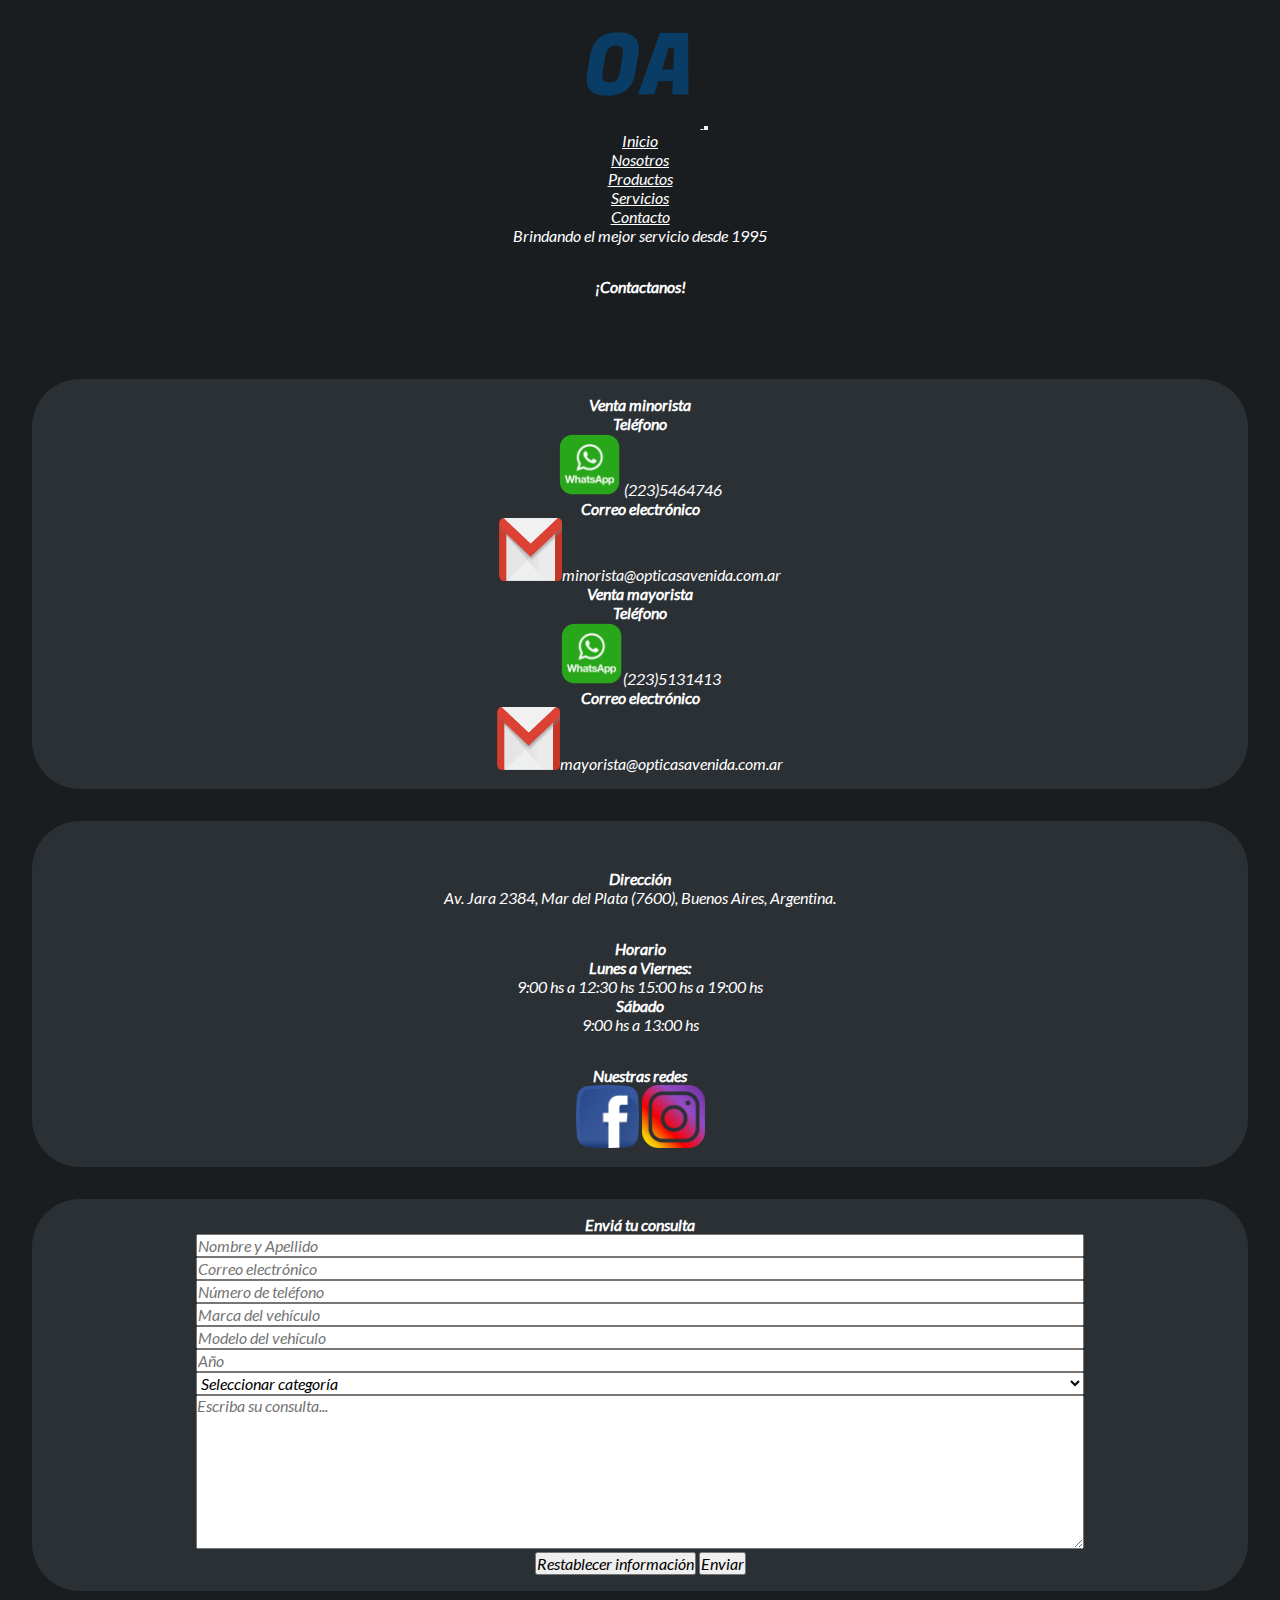
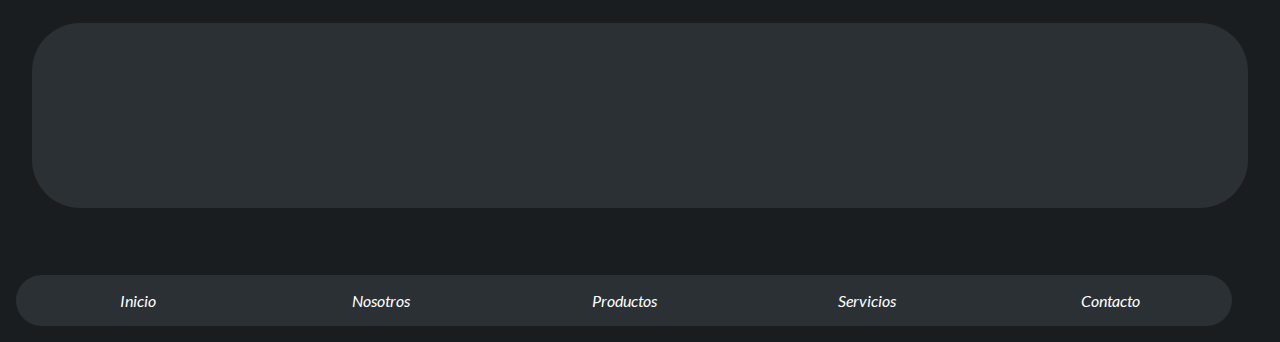
==== commit c31e4ac3: "Correccion en la nav bar, corrección en responsive de imagenes" ====
--- a/pages/contacto.html
+++ b/pages/contacto.html
@@ -5,6 +5,10 @@
     <meta name="viewport" content="width=device-width, initial-scale=1.0">
     <title>Contacto | Opticas Avenida</title>
  
+    <meta name="description" content="¿Tu auto necesita atención? No dudes en contactarnos y resolvemos todas tus dudas">
+    <meta name="keywords" content="repuestos, lamparas, auto, repuestos de auto, vtv, verificacion tecnica vehicular, taller, pulido, opticas, faro trasero, Mar del Plata, telefono, whatsapp, mail, gmail, facebook">
+
+
     <link rel="shortcut icon" href="../img/favicon.png" type="image/x-icon">
     <link rel="stylesheet" href="../css/estilo.css">
     <link href="https://cdn.jsdelivr.net/npm/bootstrap@5.3.0/dist/css/bootstrap.min.css" rel="stylesheet" integrity="sha384-9ndCyUaIbzAi2FUVXJi0CjmCapSmO7SnpJef0486qhLnuZ2cdeRhO02iuK6FUUVM" crossorigin="anonymous">
@@ -12,50 +16,41 @@
 
 <body class="fondo--body">
     
-<header>
-
-    <nav class="navbar bg-dark border-bottom border-bottom-dark" data-bs-theme="dark" id="barra-navegacion">
-
-        <nav class="navbar navbar-expand-lg bg-body-tertiary">
-            <div class="container-fluid">
-              <a class="navbar-brand" href="../index.html"> <img src="../img/favicon.png" class="icono" alt="icono"> </a>
-              <button class="navbar-toggler" type="button" data-bs-toggle="collapse" data-bs-target="#navbarNav" aria-controls="navbarNav" aria-expanded="false" aria-label="Toggle navigation">
-                <span class="navbar-toggler-icon"></span>
-              </button>
-              
-              <div class="collapse navbar-collapse" id="navbarNav">
-                <ul class="navbar-nav">
-                  <li class="nav-item nav-item1">
-                    <a class="nav-link" href="../index.html">Inicio</a>
-                  </li>
-                  <li class="nav-item nav-item2">
-                    <a class="nav-link" href="../pages/empresa.html">Nosotros</a>
-                  </li>
-                  <li class="nav-item nav-item3">
-                    <a class="nav-link" href="../pages/productos.html">Productos</a>
-                  </li>
-                  <li class="nav-item nav-item4">
-                    <a class="nav-link" href="../pages/servicios.html">Servicios</a>
-                  </li>
-                  <li class="nav-item nav-item5">
-                    <a class="nav-link active" aria-current="page" href="../pages/contacto.html">Contacto</a>
-                  </li>
-                  <li class="nav-item nav-item6">
-                    <a class="nav-link disabled">Brindando el mejor servicio desde 1995</a>
-                  </li>
-                </ul>
-              </div>
-            </div>
-          </nav>
+  <header>
 
 
+    <nav class="navbar navbar-expand-lg bg-body-tertiary border-bottom border-bottom-dark" data-bs-theme="dark" id="barra-navegacion">
+      <div class="container-fluid justify-content-center">
+        <a class="navbar-brand" href="../index.html"> <img src="../img/favicon.png" class="icono" alt="icono"> </a>
+        <button class="navbar-toggler" type="button" data-bs-toggle="collapse" data-bs-target="#navbarNav"
+          aria-controls="navbarNav" aria-expanded="false" aria-label="Toggle navigation">
+          <span class="navbar-toggler-icon"></span>
+        </button>
 
-
-
-
-
-        </ul>
-      </nav>
+        <div class="collapse navbar-collapse flex-grow-0" id="navbarNav">
+          <ul class="navbar-nav">
+            <li class="nav-item nav-item1">
+              <a class="nav-link  " aria-current="page" href="../index.html">Inicio</a>
+            </li>
+            <li class="nav-item nav-item2 ">
+              <a class="nav-link " href="../pages/empresa.html">Nosotros</a>
+            </li>
+            <li class="nav-item nav-item3">
+              <a class="nav-link " href="../pages/productos.html">Productos</a>
+            </li>
+            <li class="nav-item nav-item4">
+              <a class="nav-link " href="../pages/servicios.html">Servicios</a>
+            </li>
+            <li class="nav-item nav-item5">
+              <a class="nav-link active" href="../pages/contacto.html">Contacto</a>
+            </li>
+            <li class="nav-item nav-item6">
+              <a class="nav-link disabled">Brindando el mejor servicio desde 1995</a>
+            </li>
+          </ul>
+        </div>
+      </div>
+    </nav>
 
 
 </header>
--- a/css/estilo.css
+++ b/css/estilo.css
@@ -71,8 +71,9 @@
   background-color: rgb(43, 48, 53);
   transition: 1s;
 }
-.fondo--body :hover {
-  transform: rotate(360deg);
+
+#imagenhome:hover {
+  transform: rotate(10deg);
 }
 
 .footerlinea1 {
@@ -236,6 +237,11 @@
   background-color: rgb(43, 48, 53);
 }
 
+.logocontacto {
+  height: 7vh;
+  width: 7vh;
+}
+
 .productos {
   display: grid;
   grid-template-columns: 1fr 1fr;
@@ -317,8 +323,8 @@
   }
   .productos .productos--foto {
     border-radius: 3rem;
-    width: 50vw;
-    height: 50vh;
+    width: 100%;
+    height: auto;
     margin: 1rem;
     padding: 2rem;
     gap: 0.5rem;
@@ -340,6 +346,7 @@
     justify-content: center;
     display: inline;
     width: 90vw;
+    border-style: none;
   }
 }
 @media screen and (max-width: 550px) {
